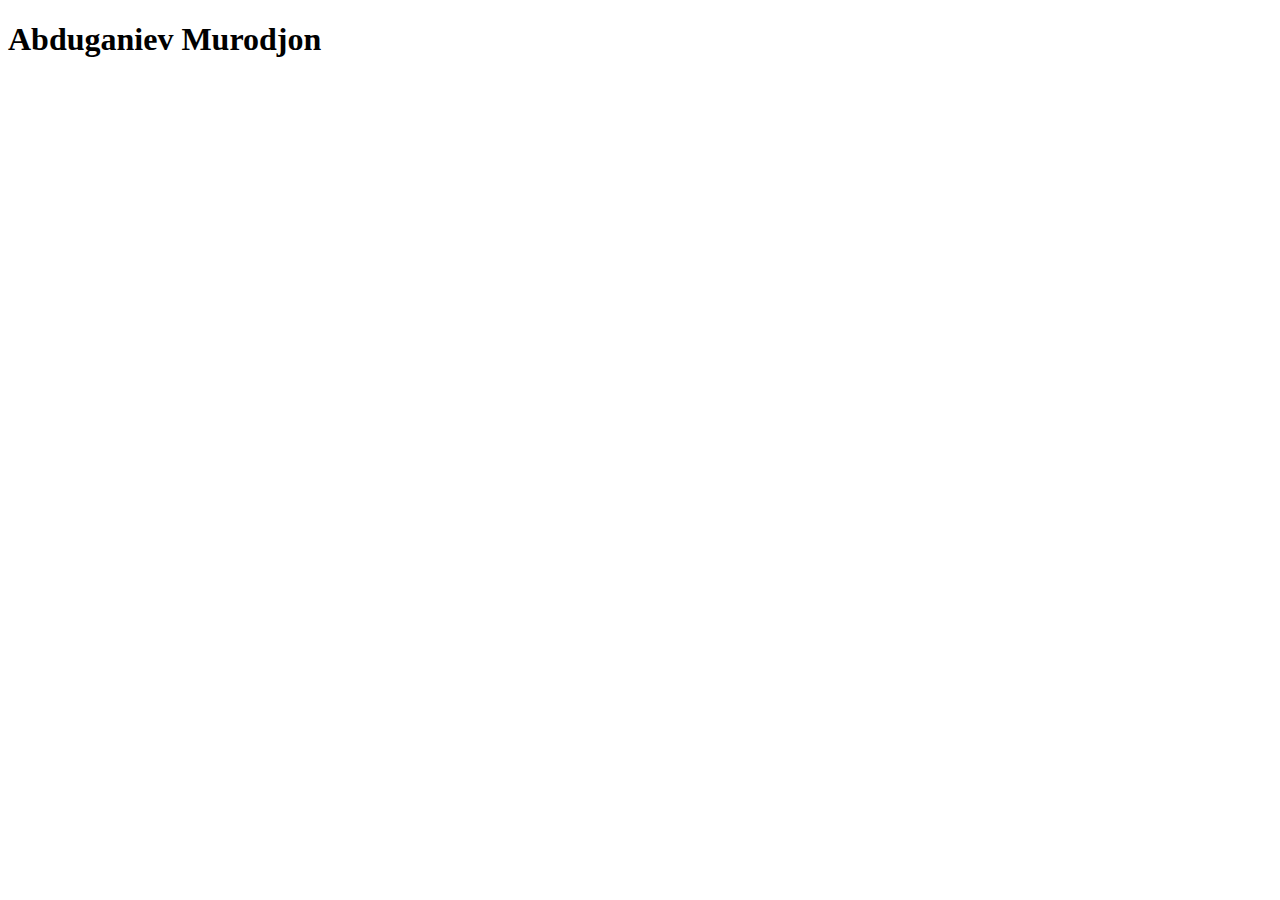
==== site/index1.html @ 31975a7a "My first file" ====
<!DOCTYPE html>
<html lang="en">
<head>
    <meta charset="UTF-8">
    <meta http-equiv="X-UA-Compatible" content="IE=edge">
    <meta name="viewport" content="width=
    , initial-scale=1.0">
    <title>Abduganiev Murodjon</title>
</head>
<body>
    <h1>Abduganiev Murodjon</h1>
</body>
</html>
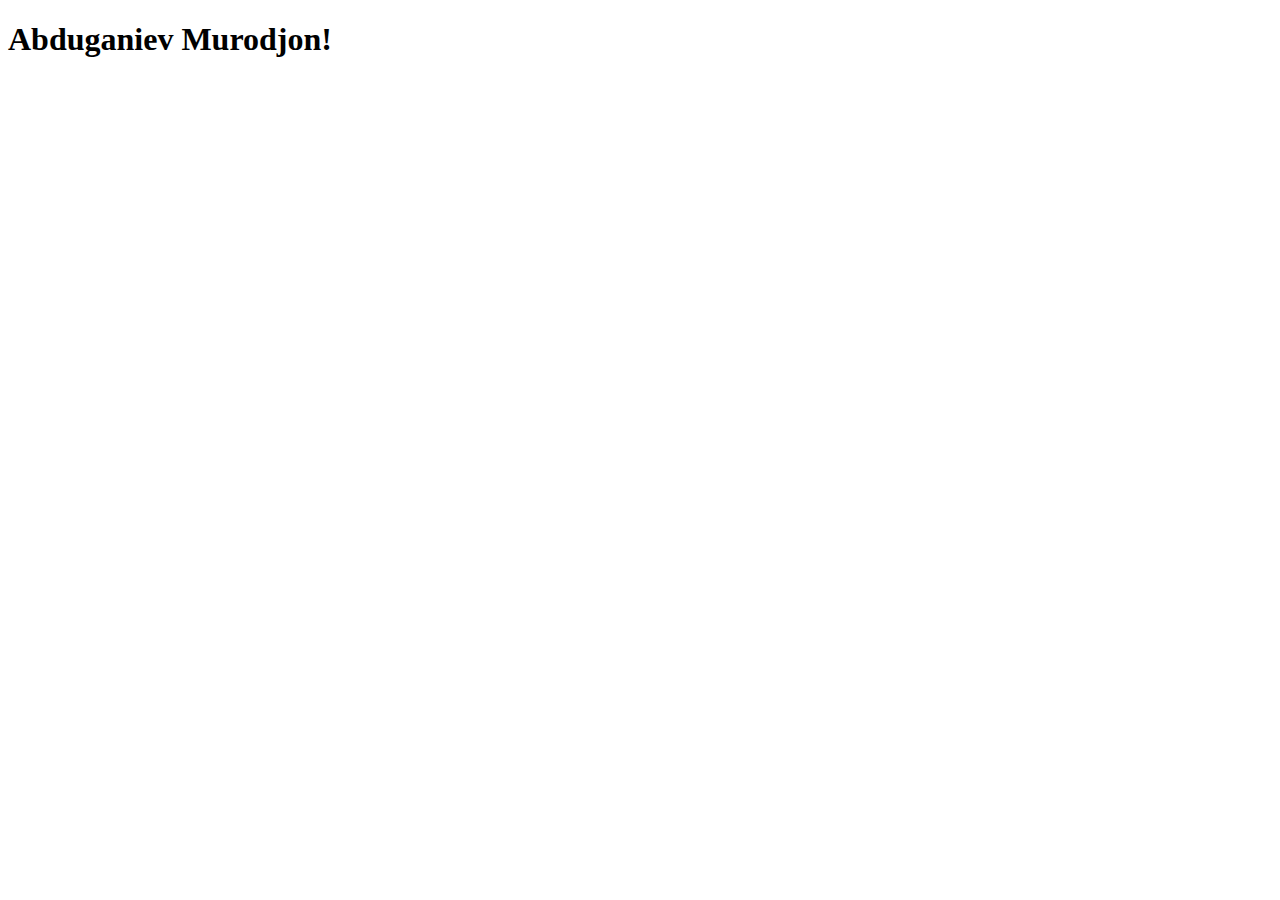
==== commit a12e1a5e: "HTML and CSS" ====
--- a/site/index1.html
+++ b/site/index1.html
@@ -8,6 +8,8 @@
     <title>Abduganiev Murodjon</title>
 </head>
 <body>
-    <h1>Abduganiev Murodjon</h1>
+    <h1>Abduganiev Murodjon!
+    </h1>
+    <img href="https://thumbs.dreamstime.com/b/nature-mountain-scene-beautiful-lake-slovakia-tatra-29395938.jpg" >
 </body>
 </html>